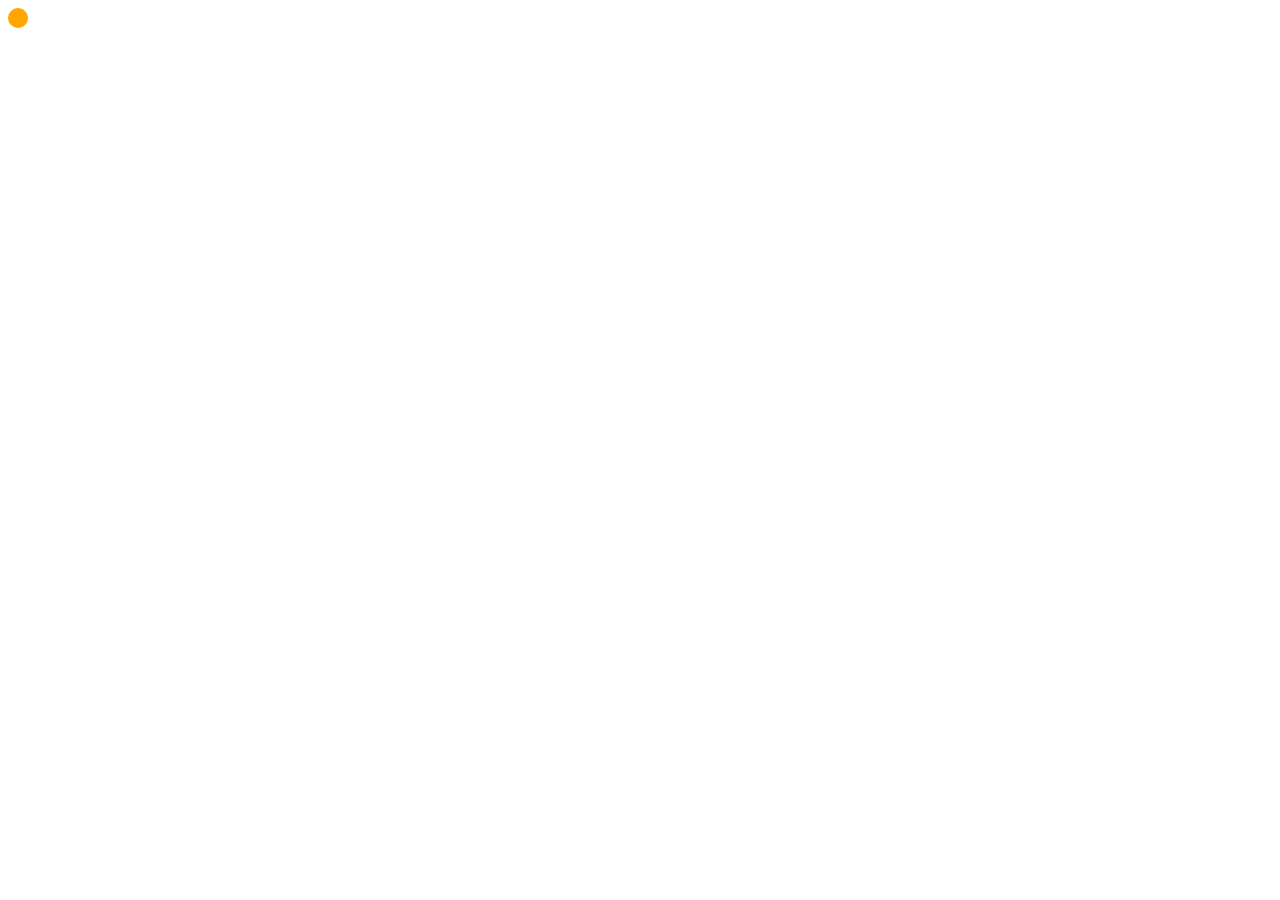
==== index.html @ 6d318ba0 "Initial Commit" ====
<!DOCTYPE html>
<html lang="en">
  <head>
    <meta charset="UTF-8" />
    <meta name="viewport" content="width=device-width, initial-scale=1.0" />
    <title>Document</title>
    <link rel="stylesheet" href="./style.css" />
  </head>
  <body>
    <script src="./main.js"></script>
    <script>
      const guide = new DesignerGuide();
      guide.mouseMove({
        height: "20px",
        width: "20px",
        borderRadius: "50%",
        backgroundColor: "orange",
      });
    </script>
  </body>
</html>
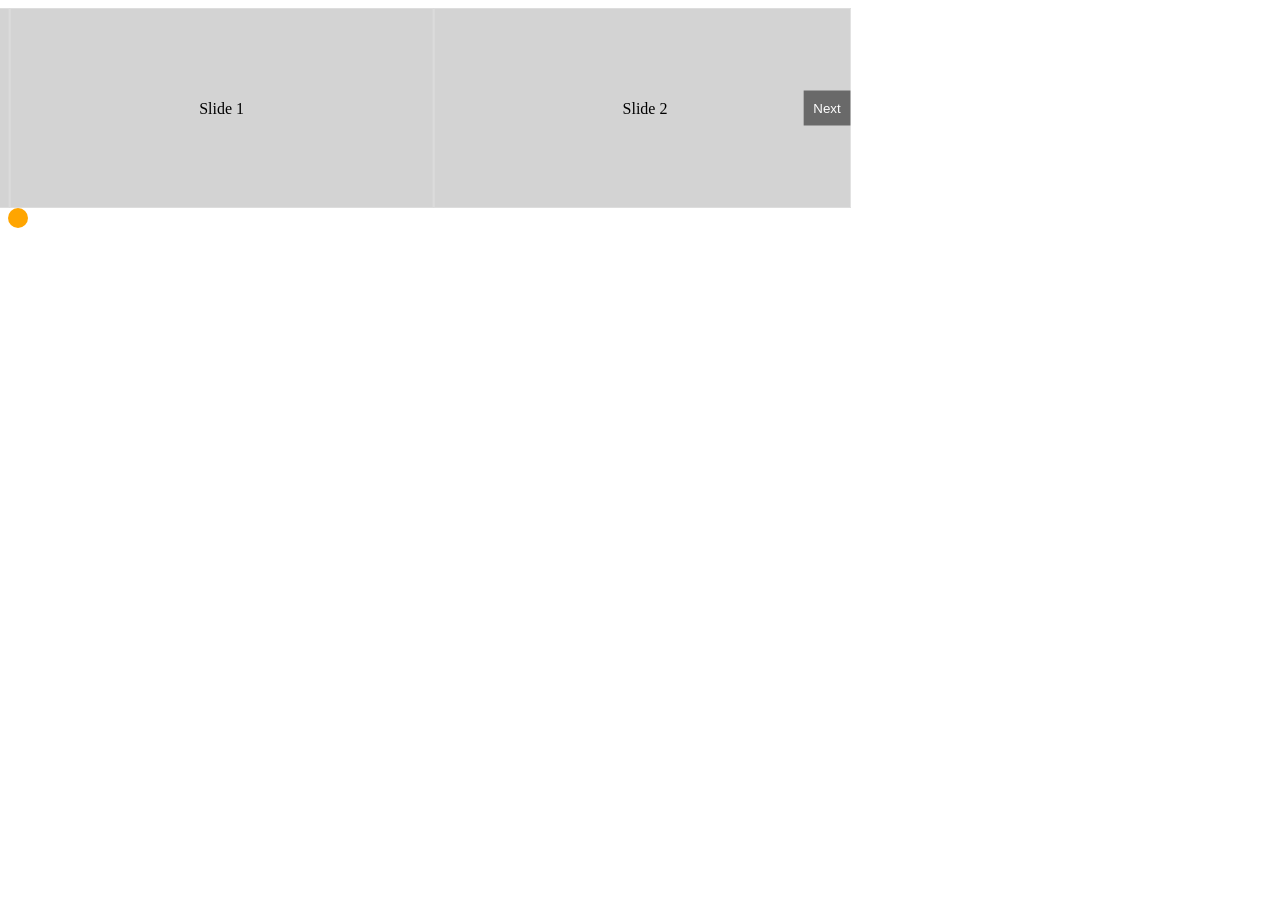
==== commit beda7378: "Slider"" ====
--- a/index.html
+++ b/index.html
@@ -7,6 +7,12 @@
     <link rel="stylesheet" href="./style.css" />
   </head>
   <body>
+    <div class="carousel-container">
+      <div class="slide">Slide 1</div>
+      <div class="slide">Slide 2</div>
+      <div class="slide">Slide 3</div>
+    </div>
+
     <script src="./main.js"></script>
     <script>
       const guide = new DesignerGuide();
@@ -16,6 +22,18 @@
         borderRadius: "50%",
         backgroundColor: "orange",
       });
+      guide.carousel(".carousel-container", {
+        items: 3, // Show 3 items by default
+        responsive: {
+          600: { items: 1 }, // 1 item for screen width <= 600px
+          1000: { items: 2 }, // 2 items for screen width <= 1000px
+        },
+        autoplay: true, // Enable autoplay
+        autoplayInterval: 2000, // Set autoplay interval to 2 seconds
+        transitionDuration: 600, // Set slide transition to 600ms
+        showNavigation: true, // Show previous/next navigation buttons
+        loop: true, // Loop enabled
+      });
     </script>
   </body>
 </html>
--- a/style.css
+++ b/style.css
@@ -0,0 +1,29 @@
+.carousel-container {
+  width: 100%;
+  height: 200px;
+  position: relative;
+}
+.slide {
+  background-color: lightgray;
+  text-align: center;
+  line-height: 200px;
+  border: 1px solid #ddd;
+}
+button.carousel-prev,
+button.carousel-next {
+  position: absolute;
+  top: 50%;
+  transform: translateY(-50%);
+  background-color: rgba(0, 0, 0, 0.5);
+  color: white;
+  border: none;
+  padding: 10px;
+  cursor: pointer;
+  z-index: 1;
+}
+button.carousel-prev {
+  left: 0;
+}
+button.carousel-next {
+  right: 0;
+}
